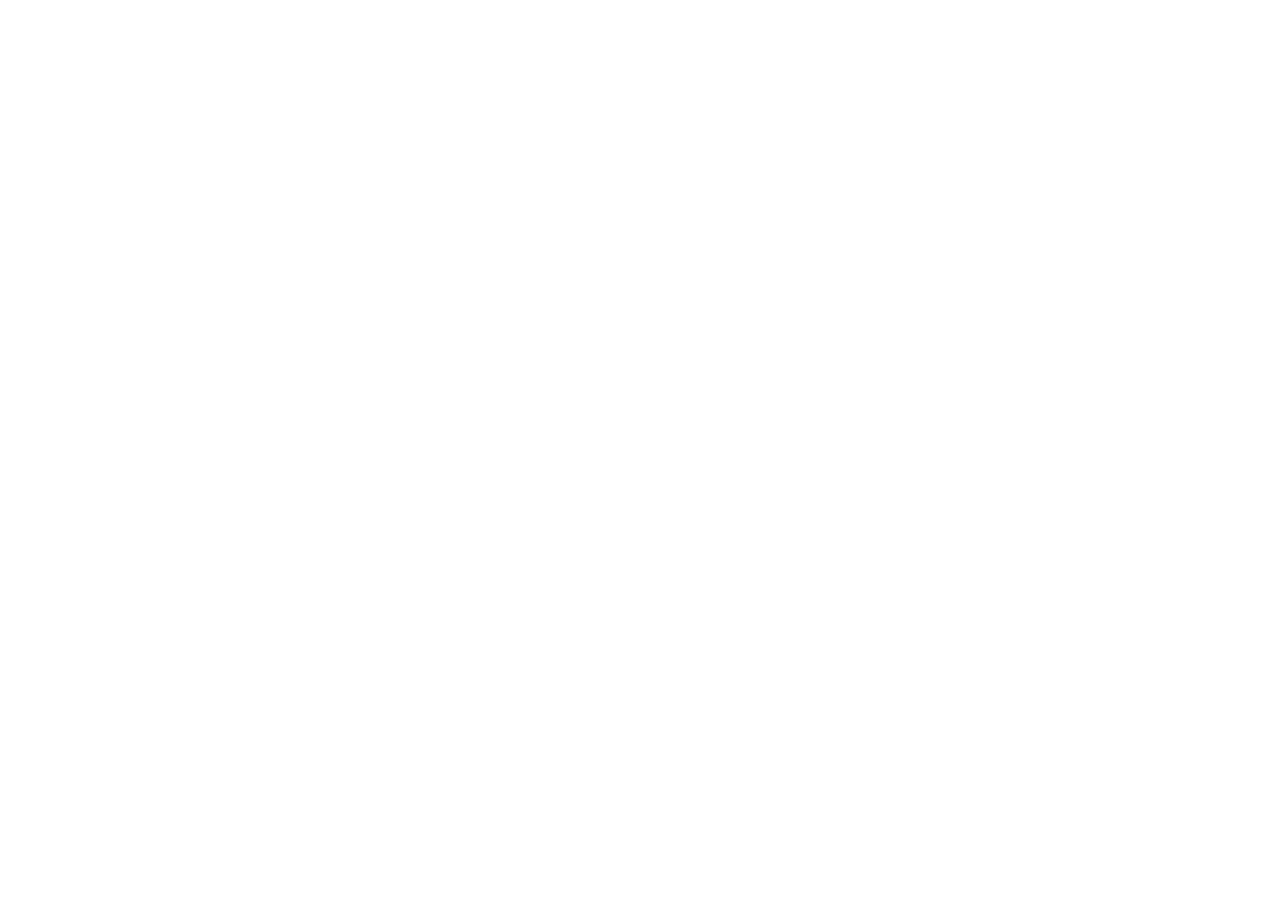
==== probando.html @ f2e05dc2 "archivos subidos" ====
<!DOCTYPE html>
<html lang="en">
<head>
	<meta charset="UTF-8">
	<title>Document</title>
	<link rel="stylesheet" href="assets/css/probando.css">
</head>
<body>

	<canvas id="c"></canvas>
	<script src="assets/js/probando.js"></script>
</body>
</html>
---- assets/css/probando.css ----
canvas {
  
  position: absolute;
  top: 0;
  left: 0;
}
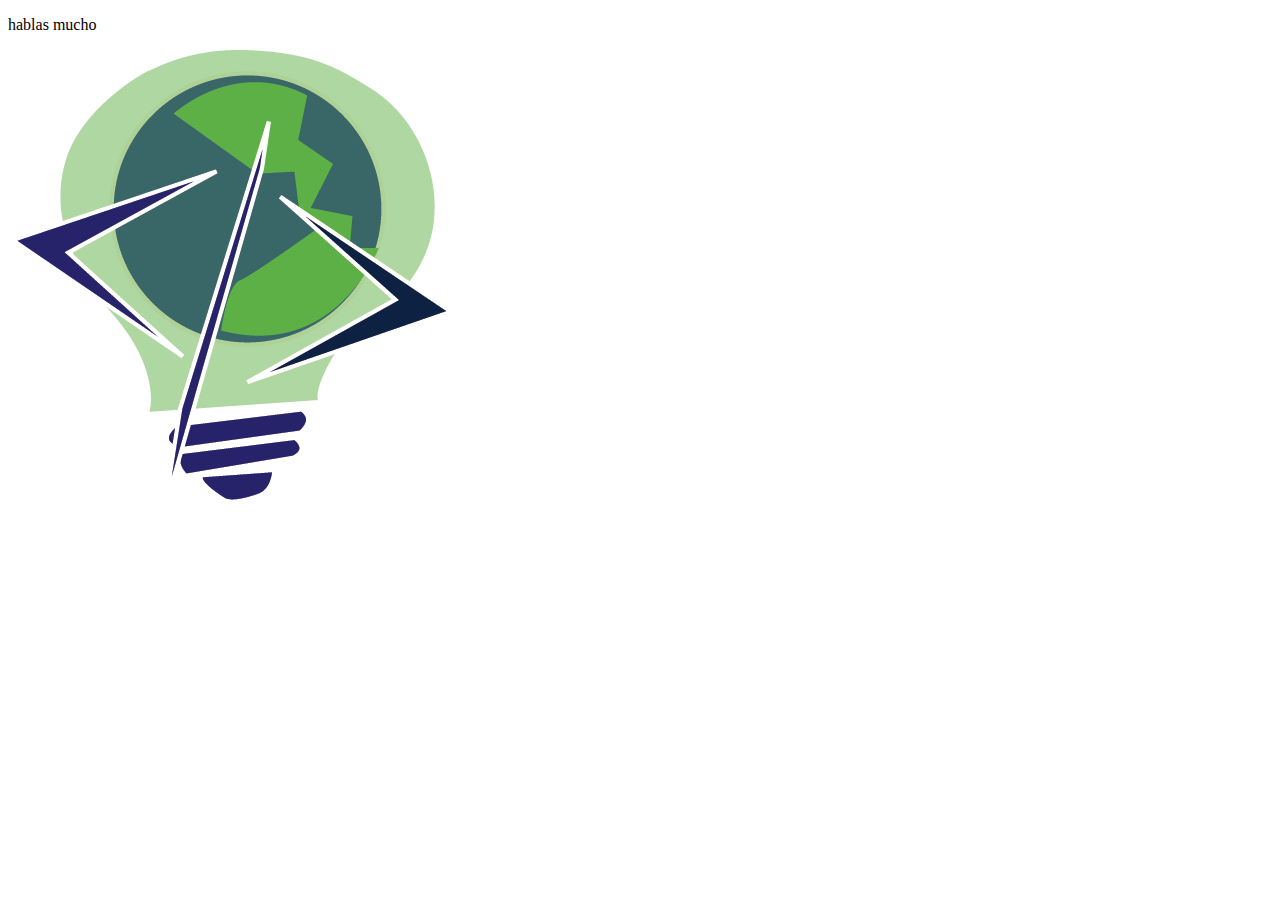
==== commit 0e84d55e: ":s" ====
--- a/probando.html
+++ b/probando.html
@@ -4,10 +4,11 @@
 	<meta charset="UTF-8">
 	<title>Document</title>
 	<link rel="stylesheet" href="assets/css/probando.css">
+	<link rel="icon" type="image/png"href="assets/images/idea4.png">
 </head>
 <body>
-
-	<canvas id="c"></canvas>
+	<p>hablas mucho</p>
+	<img src="assets/images/idea.png" alt="">
 	<script src="assets/js/probando.js"></script>
 </body>
 </html>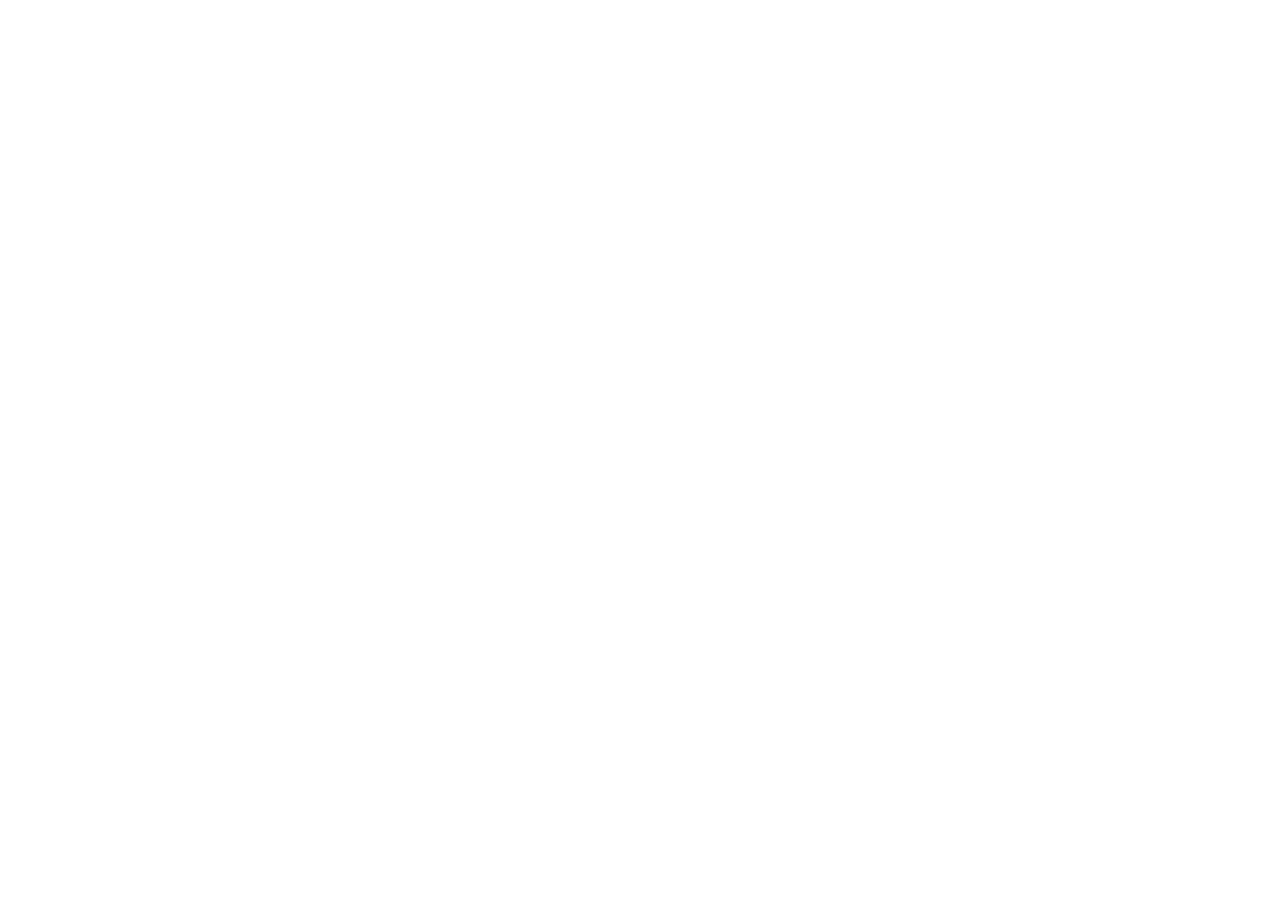
==== commit 86f09239: "probando video" ====
--- a/probando.html
+++ b/probando.html
@@ -2,13 +2,12 @@
 <html lang="en">
 <head>
 	<meta charset="UTF-8">
+	<meta name="viewport" content="width=device-width, user-scalable=no, initial-scale=1,maximum-scale=1,minimum-scale=1">
 	<title>Document</title>
 	<link rel="stylesheet" href="assets/css/probando.css">
 	<link rel="icon" type="image/png"href="assets/images/idea4.png">
 </head>
 <body>
-	<p>hablas mucho</p>
-	<img src="assets/images/idea.png" alt="">
-	<script src="assets/js/probando.js"></script>
+    <video src="assets/images/Mi%20pel%C3%ADcula.mp4" autoplay></video>
 </body>
 </html>--- a/assets/css/probando.css
+++ b/assets/css/probando.css
@@ -1,6 +1,9 @@
-canvas {
-  
-  position: absolute;
-  top: 0;
-  left: 0;
-}+video{
+    position:fixed;
+    min-height: 100%;
+    min-width: 100%;
+    top:50%;
+    left:50%;
+    transform:translateX(-50%) translateY(-50%);
+    z-index: -1;
+}
